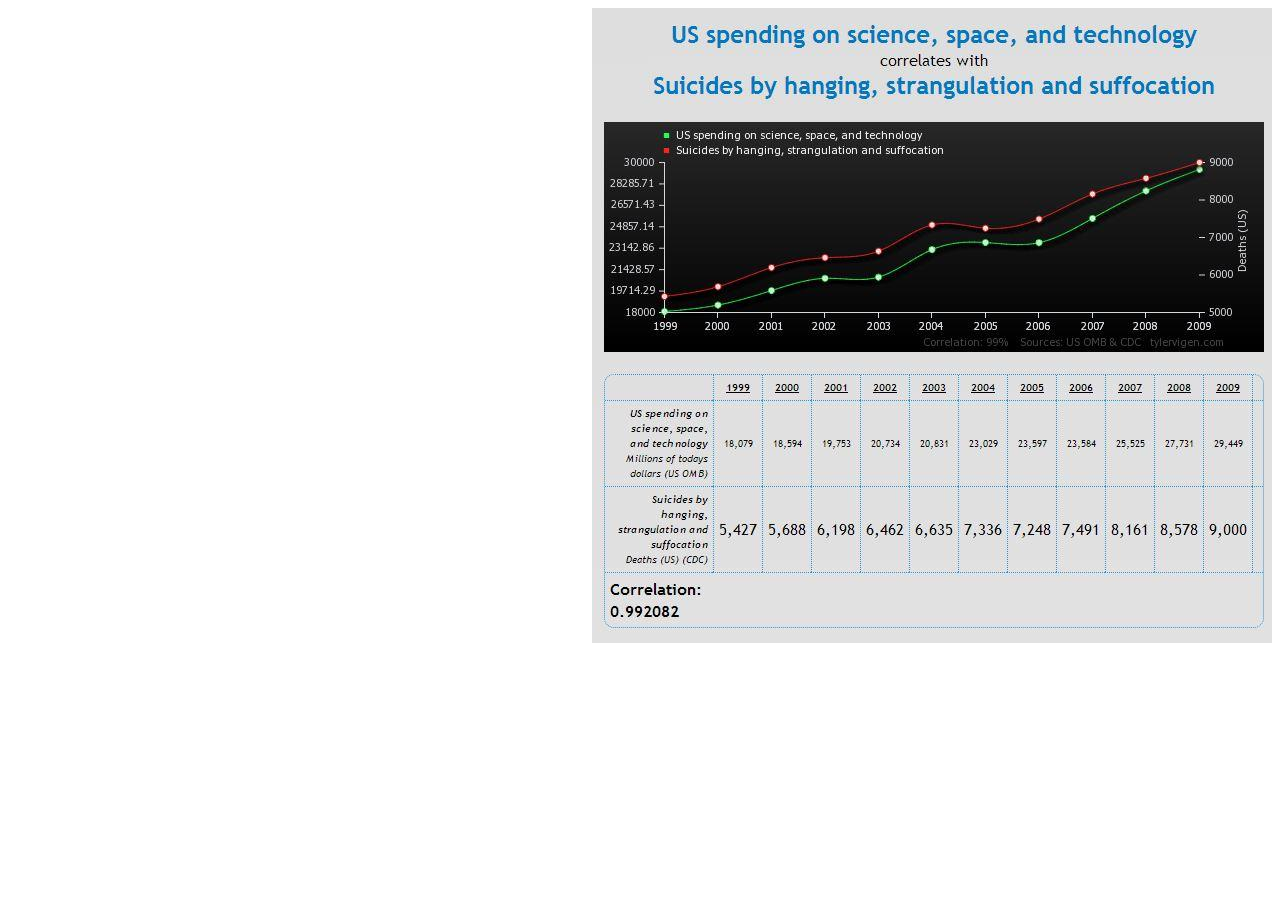
==== index.html @ 99e265f3 "Index added" ====
<html>
<head>
  <script src="https://ajax.googleapis.com/ajax/libs/jquery/2.1.3/jquery.min.js">
  </script>

  <script type="text/javascript">    
    $( document ).ready(function() {
	$("#img-container1").html("<img id='image' src='corr_img.jpg'>");
	$("#image").click(function() {
	    $(this).after("<img id='image2' src='corr_img.jpg'>");
	});
    });
  </script>
</head>
<body>
    <div align="right" id="img-container1"></div>
    <div align="right" id="img-container2"></div>
</body>
</html>
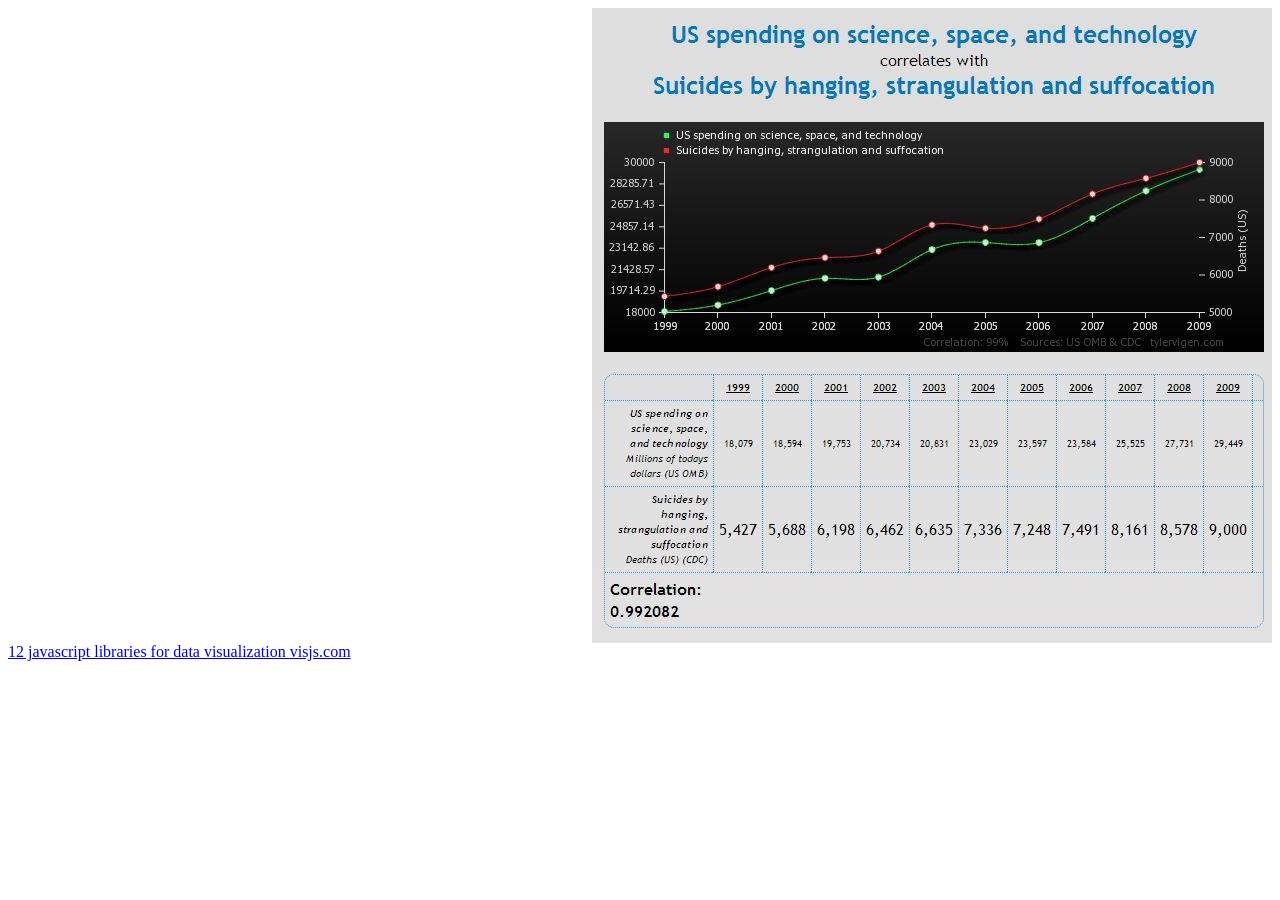
==== commit fb30c06c: "2 datavis links" ====
--- a/index.html
+++ b/index.html
@@ -15,5 +15,8 @@
 <body>
     <div align="right" id="img-container1"></div>
     <div align="right" id="img-container2"></div>
+    <a href="http://www.sitepoint.com/twelve-javascript-libraries-data-visualization/"> 12 javascript libraries for data visualization </a>
+    <a href="http://visjs.org/"> visjs.com</a>
+
 </body>
 </html>
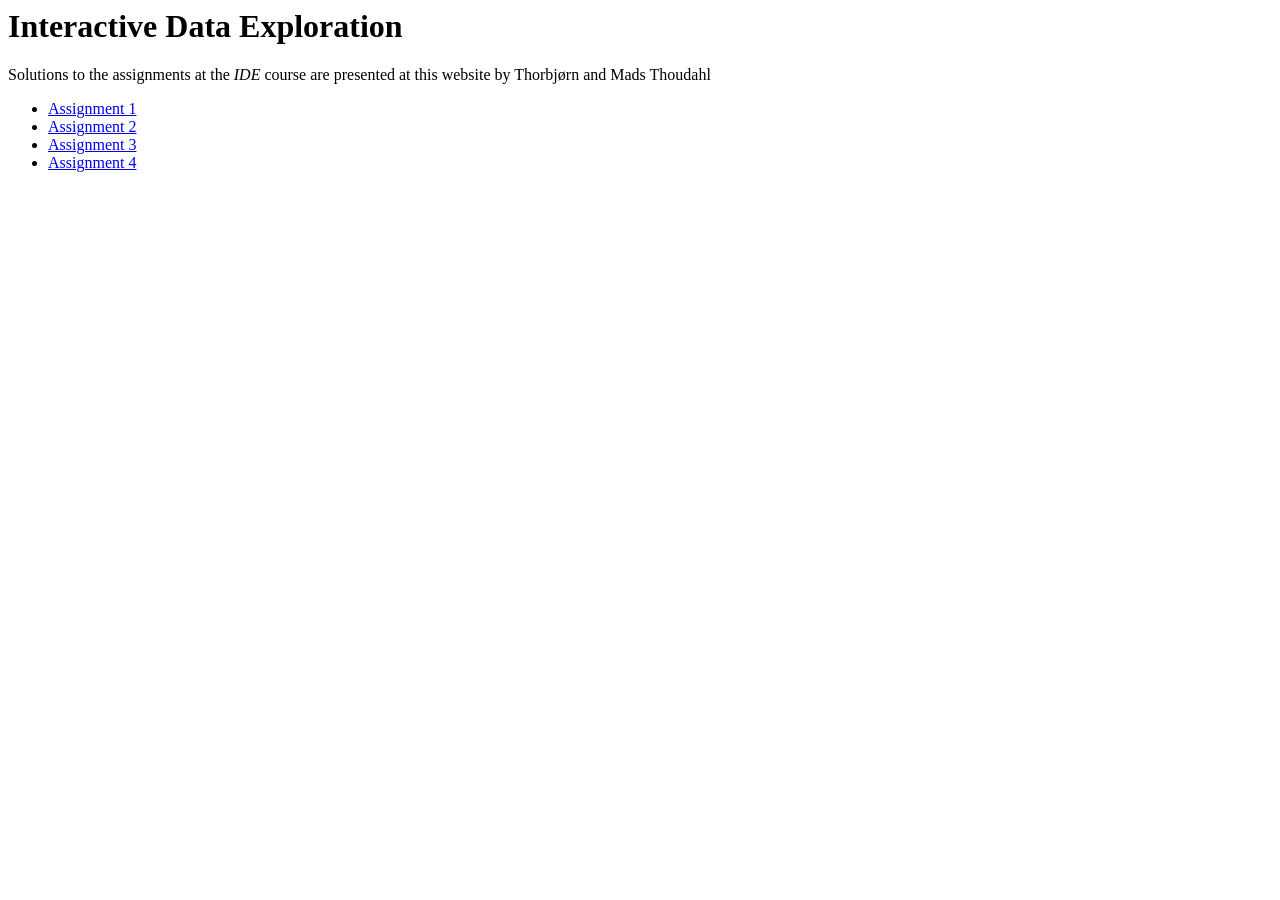
==== commit e0516bf3: "modified structure and assignment1" ====
--- a/index.html
+++ b/index.html
@@ -1,22 +1,19 @@
 <html>
+
 <head>
-  <script src="https://ajax.googleapis.com/ajax/libs/jquery/2.1.3/jquery.min.js">
-  </script>
+</head>
 
-  <script type="text/javascript">    
-    $( document ).ready(function() {
-	$("#img-container1").html("<img id='image' src='corr_img.jpg'>");
-	$("#image").click(function() {
-	    $(this).after("<img id='image2' src='corr_img.jpg'>");
-	});
-    });
-  </script>
-</head>
 <body>
-    <div align="right" id="img-container1"></div>
-    <div align="right" id="img-container2"></div>
-    <a href="http://www.sitepoint.com/twelve-javascript-libraries-data-visualization/"> 12 javascript libraries for data visualization </a>
-    <a href="http://visjs.org/"> visjs.com</a>
+    <div id="assignments">
+        <h1>Interactive Data Exploration</h1>
+        <p>Solutions to the assignments at the <em>IDE</em> course are presented at this website by Thorbjørn and Mads Thoudahl</p>
+        <ul>
+            <li><a href="http://ide.thoudahl.eu/assignment1/">Assignment 1</a></li>
+            <li><a href="http://ide.thoudahl.eu/assignment2/">Assignment 2</a></li>
+            <li><a href="http://ide.thoudahl.eu/assignment3/">Assignment 3</a></li>
+            <li><a href="http://ide.thoudahl.eu/assignment4/">Assignment 4</a></li>
+        </ul>
+    </div>
+</body>
 
-</body>
 </html>
